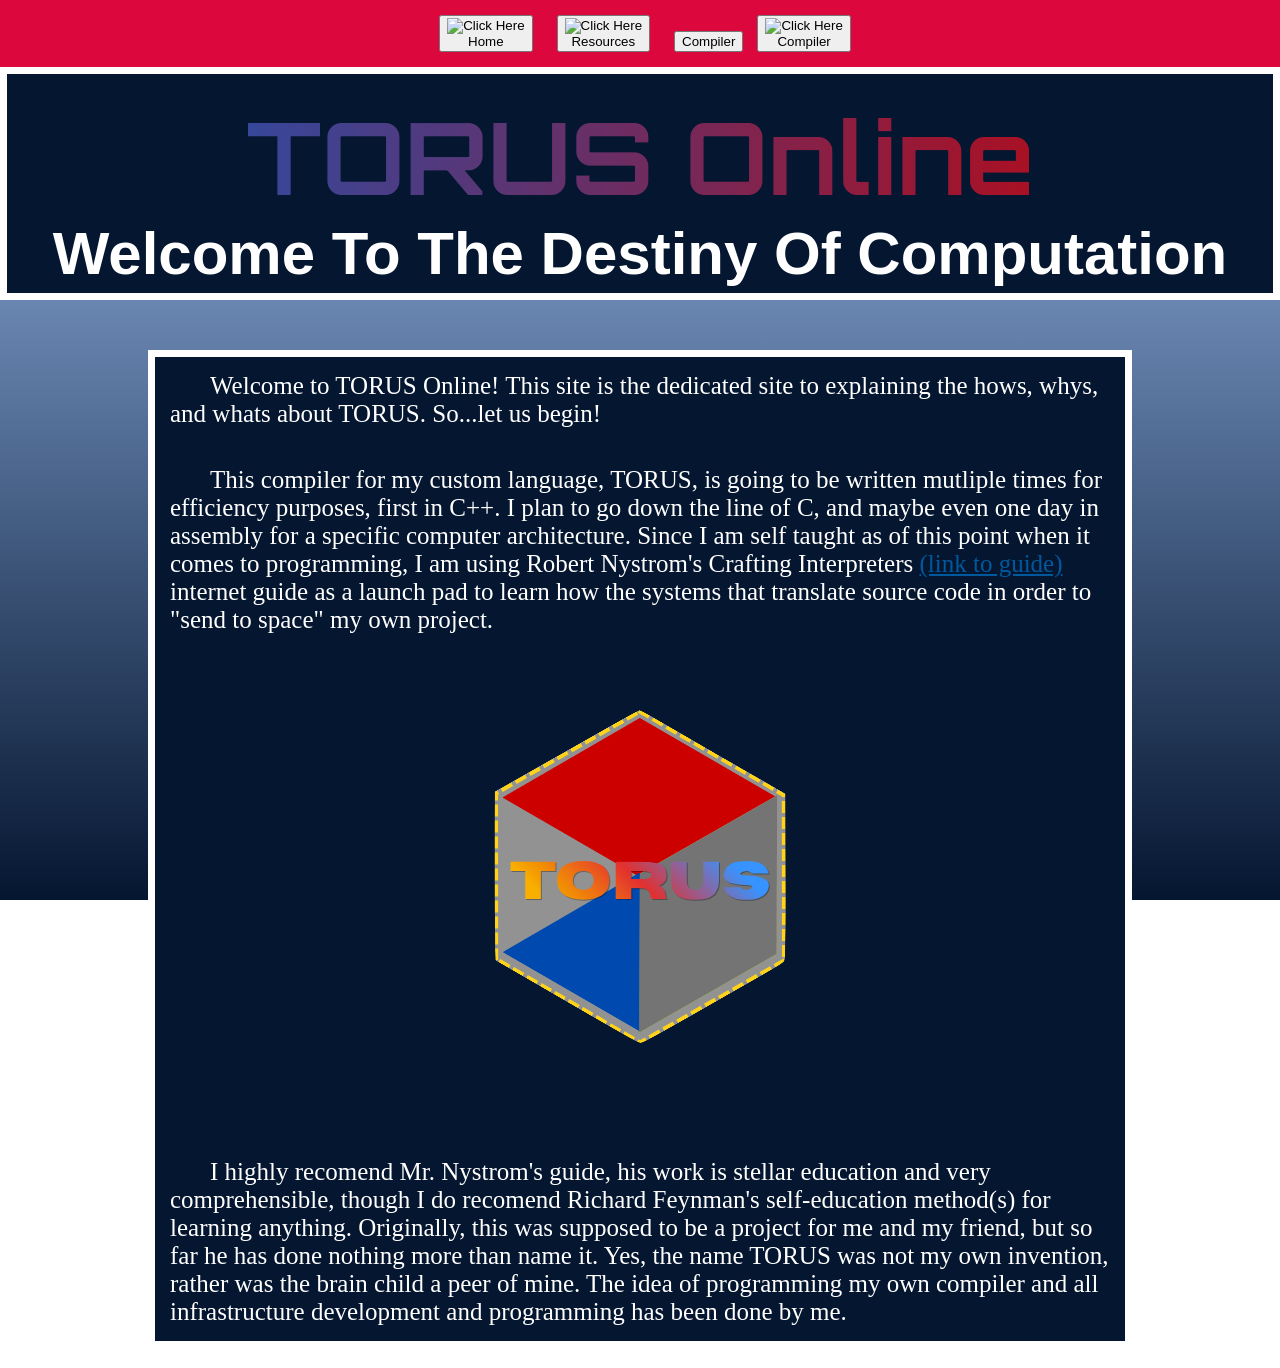
==== index.html @ dcfcdbdc "Enhance buttons with images and correct text errors Updated button elements to include images and fi" ====
<!DOCTYPE html>
<html>

<head>
    <meta charset="utf-8">
    <link rel="preconnect" href="https://fonts.googleapis.com">
    <link rel="preconnect" href="https://fonts.gstatic.com" crossorigin>
    <link rel="stylesheet" href="TORUSOnline.css">
    <title>
        TORUSOnline
    </title>
</head>

<body>
    <div class="TopBar">
        <button type="button" class="TopButtons" id="ResourcesButton" name="ResourcesButton">
            <img src="TORUSSmall.png" alt="Click Here" class="shrunkImage">
            <br>Home
        </button>
        <button type="button" class="TopButtons" id="ResourcesButton" name="ResourcesButton">
            <img src="resources.png" alt="Click Here" class="shrunkImage">
            <br>Resources
        </button>
        <button type="button" class="TopButtons" id="CompilerButton" name="CompilerButton">
            Compiler
        </button>
        <button type="button" class="CompilerButton" id="HomeButton" name="HomeButton">
            <img src="compilerSymbol.jpg" alt="Click Here" class="shrunkImage">
            <br>Compiler
        </button>
        <script></script>
    </div>
    <div class="pageTitleBackground">
        <h1 class="pageTitle">TORUS Online</h1>
    </div>
    <h1 class="welcome">Welcome To The Destiny Of Computation</h1>
    </div>

    <div class="Paragraph">
        <p class="ParagraphText" style="text-indent: 40px;">
            Welcome to TORUS Online! This site is the dedicated site to explaining the hows, whys,
            and whats about TORUS. So...let us begin!
        </p>
        <br>
        <p class="ParagraphText" style="text-indent: 40px;">
            This compiler for my custom language, TORUS,
            is going to be written mutliple times for efficiency purposes,
            first in C++. I plan to go down the line of C,
            and maybe even one day in assembly for a specific
            computer architecture. Since I am self taught as of this
            point when it comes to programming, I am using Robert Nystrom's
            Crafting Interpreters <a href="https://craftinginterpreters.com/a-map-of-the-territory.html"
                style="color: #00589D;">
                (link to guide)
            </a>
            internet guide as a launch pad to learn how the systems that translate
            source code in order to "send to space" my own project.
        </p>
        <img src="TORUS.png" class="logo">
        <br>
        <p class="ParagraphText" style="text-indent: 40px;">
            I highly recomend Mr. Nystrom's guide,
            his work is stellar education and very comprehensible, though I do
            recomend Richard Feynman's self-education method(s) for learning
            anything. Originally, this was supposed to be a project for me and my
            friend, but so far he has done nothing more than name it. Yes, the
            name TORUS was not my own invention, rather was the brain child a
            peer of mine. The idea of programming my own compiler and all
            infrastructure development and programming has been done by me.
        </p>
    </div>
</body>

</html>
---- TORUSOnline.css ----
@import url('https://fonts.googleapis.com/css2?family=Orbitron:wght@500&display=swap');

body {
    background: linear-gradient(to bottom, #196ae36f 0%, #051630 100%);
    background-attachment: fixed;
    background-repeat: no-repeat;
    min-height: 100vh;
    background-size: 100%;
    margin: 0px;
}

.TopBar {
    margin-top: 0px;
    margin-right: 0px;
    margin-left: 0px;
    margin-bottom: 5px;
    padding-top: 0px;
    padding-bottom: 15px;
    background-color: #DB073D;
    width: 100%;
    border-bottom: white solid 7px;
    text-align: center;
}

.TopButtons {
    margin-top: 15px;
    margin-right: 10px;
    margin-left: 10px;
}

.pageTitleBackground {
    margin-top: -5px;
    align-self: center;
    background-color: #051630;
    height: 15%;
}

.pageTitle {
    font-family: "Orbitron", Times, serif;
    font-optical-sizing: auto;
    font-weight: 700;
    font-size: 100px;
    text-align: center;
    margin: 0px;
    padding-top: 20px;
    background: linear-gradient(270deg, #CC0000, #1357BE);
    -webkit-background-clip: text;
    background-clip: text;
    -webkit-text-fill-color: transparent;
    border-left: white solid 7px;
    border-right: white solid 7px;
}

.welcome {
    color: #FFFFFF;
    font-weight: 700;
    text-align: center;
    margin: 0px;
    background-color: #051630;
    font-size: 60px;
    font-family: 'Franklin Gothic Medium', 'Arial Narrow', Arial, sans-serif;
    border-bottom: #FFFFFF solid 7px;
    border-left: #FFFFFF solid 7px;
    border-right: #FFFFFF solid 7px;
    padding-bottom: 5px;
    margin-bottom: 50px;
}

.Paragraph {
    margin: 20px auto;
    background-color: #051630;
    align-items: center;
    padding: 5px;
    width: 75%;
    border: #FFFFFF solid 7px;
    border-radius: 0px;
}

.ParagraphText {
    color: #FFFFFF;
    text-align: left;
    font-weight: 400;
    font-family: Georgia, 'Times New Roman', Times, serif;
    font-size: 25px;
    margin: 10px;
}

.logo {
    margin: 0px;
    position: relative;
    left: 50%;
    transform: translate(-50%, 0%);
}
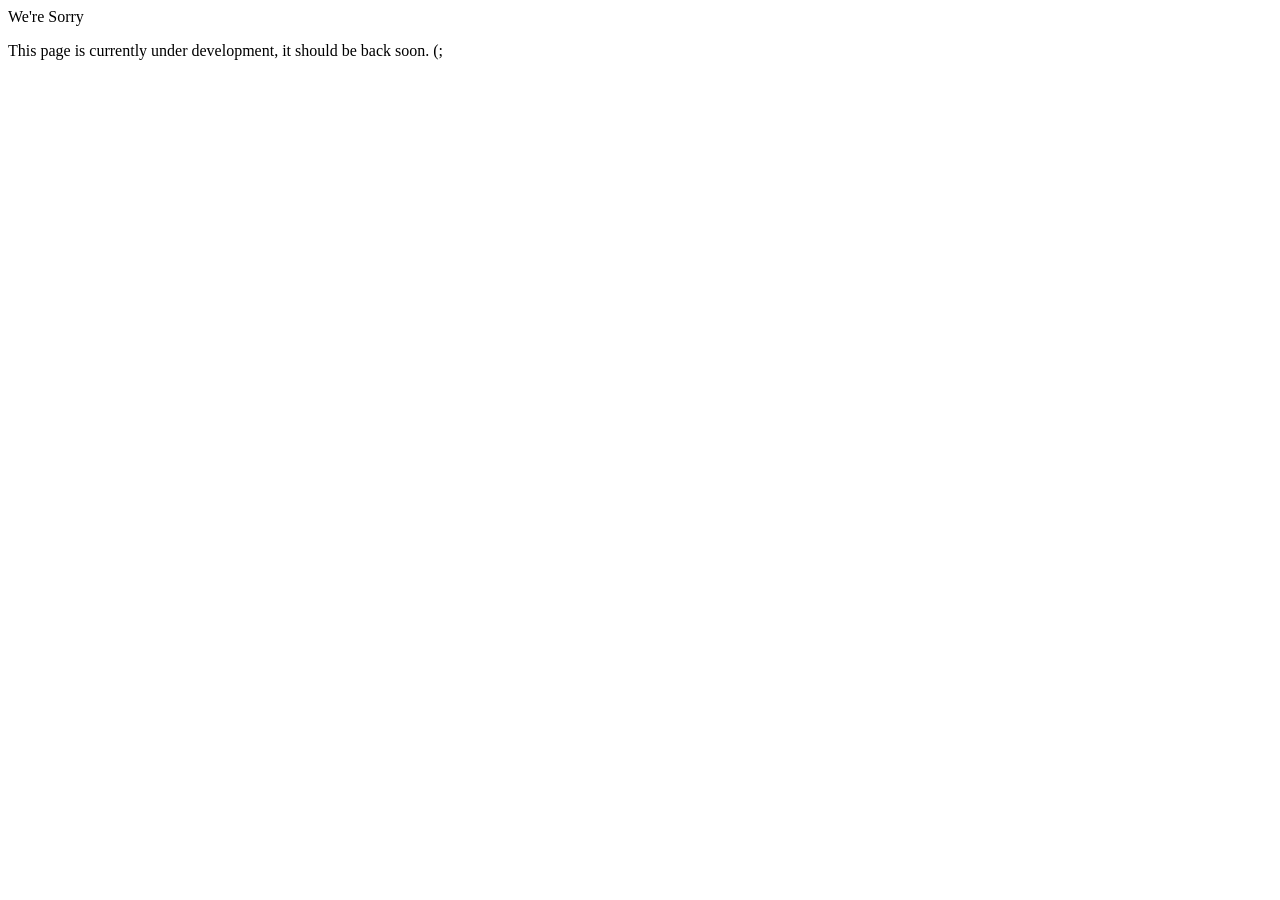
==== commit 6c3ea862: "Add development notice to index.html Added a message indicating that the page is under development." ====
--- a/index.html
+++ b/index.html
@@ -3,72 +3,18 @@
 
 <head>
     <meta charset="utf-8">
-    <link rel="preconnect" href="https://fonts.googleapis.com">
-    <link rel="preconnect" href="https://fonts.gstatic.com" crossorigin>
-    <link rel="stylesheet" href="TORUSOnline.css">
     <title>
         TORUSOnline
     </title>
 </head>
 
 <body>
-    <div class="TopBar">
-        <button type="button" class="TopButtons" id="ResourcesButton" name="ResourcesButton">
-            <img src="TORUSSmall.png" alt="Click Here" class="shrunkImage">
-            <br>Home
-        </button>
-        <button type="button" class="TopButtons" id="ResourcesButton" name="ResourcesButton">
-            <img src="resources.png" alt="Click Here" class="shrunkImage">
-            <br>Resources
-        </button>
-        <button type="button" class="TopButtons" id="CompilerButton" name="CompilerButton">
-            Compiler
-        </button>
-        <button type="button" class="CompilerButton" id="HomeButton" name="HomeButton">
-            <img src="compilerSymbol.jpg" alt="Click Here" class="shrunkImage">
-            <br>Compiler
-        </button>
-        <script></script>
-    </div>
-    <div class="pageTitleBackground">
-        <h1 class="pageTitle">TORUS Online</h1>
-    </div>
-    <h1 class="welcome">Welcome To The Destiny Of Computation</h1>
-    </div>
-
-    <div class="Paragraph">
-        <p class="ParagraphText" style="text-indent: 40px;">
-            Welcome to TORUS Online! This site is the dedicated site to explaining the hows, whys,
-            and whats about TORUS. So...let us begin!
-        </p>
-        <br>
-        <p class="ParagraphText" style="text-indent: 40px;">
-            This compiler for my custom language, TORUS,
-            is going to be written mutliple times for efficiency purposes,
-            first in C++. I plan to go down the line of C,
-            and maybe even one day in assembly for a specific
-            computer architecture. Since I am self taught as of this
-            point when it comes to programming, I am using Robert Nystrom's
-            Crafting Interpreters <a href="https://craftinginterpreters.com/a-map-of-the-territory.html"
-                style="color: #00589D;">
-                (link to guide)
-            </a>
-            internet guide as a launch pad to learn how the systems that translate
-            source code in order to "send to space" my own project.
-        </p>
-        <img src="TORUS.png" class="logo">
-        <br>
-        <p class="ParagraphText" style="text-indent: 40px;">
-            I highly recomend Mr. Nystrom's guide,
-            his work is stellar education and very comprehensible, though I do
-            recomend Richard Feynman's self-education method(s) for learning
-            anything. Originally, this was supposed to be a project for me and my
-            friend, but so far he has done nothing more than name it. Yes, the
-            name TORUS was not my own invention, rather was the brain child a
-            peer of mine. The idea of programming my own compiler and all
-            infrastructure development and programming has been done by me.
-        </p>
-    </div>
+    <h>
+        We're Sorry
+    </h>
+    <p>
+        This page is currently under development, it should be back soon. (;
+    </p>
 </body>
 
 </html>
